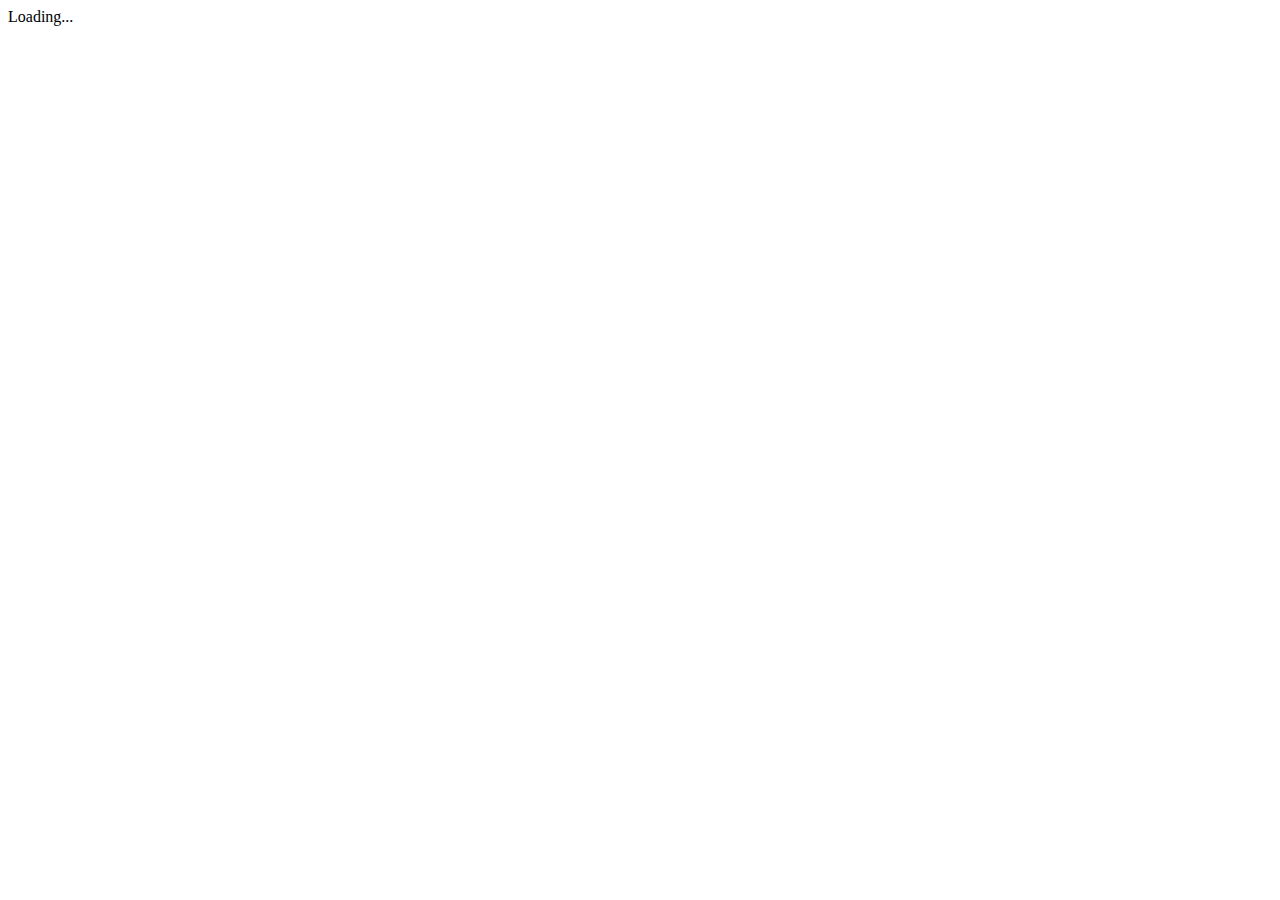
==== index.html @ dc195523 "Auto-generated commit" ====
<!doctype html><html><head><meta charset="utf-8"><title>Seed</title><base href="https://2c6575baf5c51d24b597d763736c09884f1d8f80@github.com/sabounjirony/TestAngular/"><meta name="viewport" content="width=device-width,initial-scale=1"><link rel="icon" type="image/x-icon" href="favicon.ico"><link href="styles.5b5c683a758d2ab1fbdd.bundle.css" rel="stylesheet"/></head><body><app-root>Loading...</app-root><script type="text/javascript" src="inline.50aa2c074bfc09712321.bundle.js"></script><script type="text/javascript" src="polyfills.ad1d24aef6460d1bcefd.bundle.js"></script><script type="text/javascript" src="vendor.c32b8a413a6677368b15.bundle.js"></script><script type="text/javascript" src="main.6a7c6a9f60c16002c45a.bundle.js"></script></body></html>
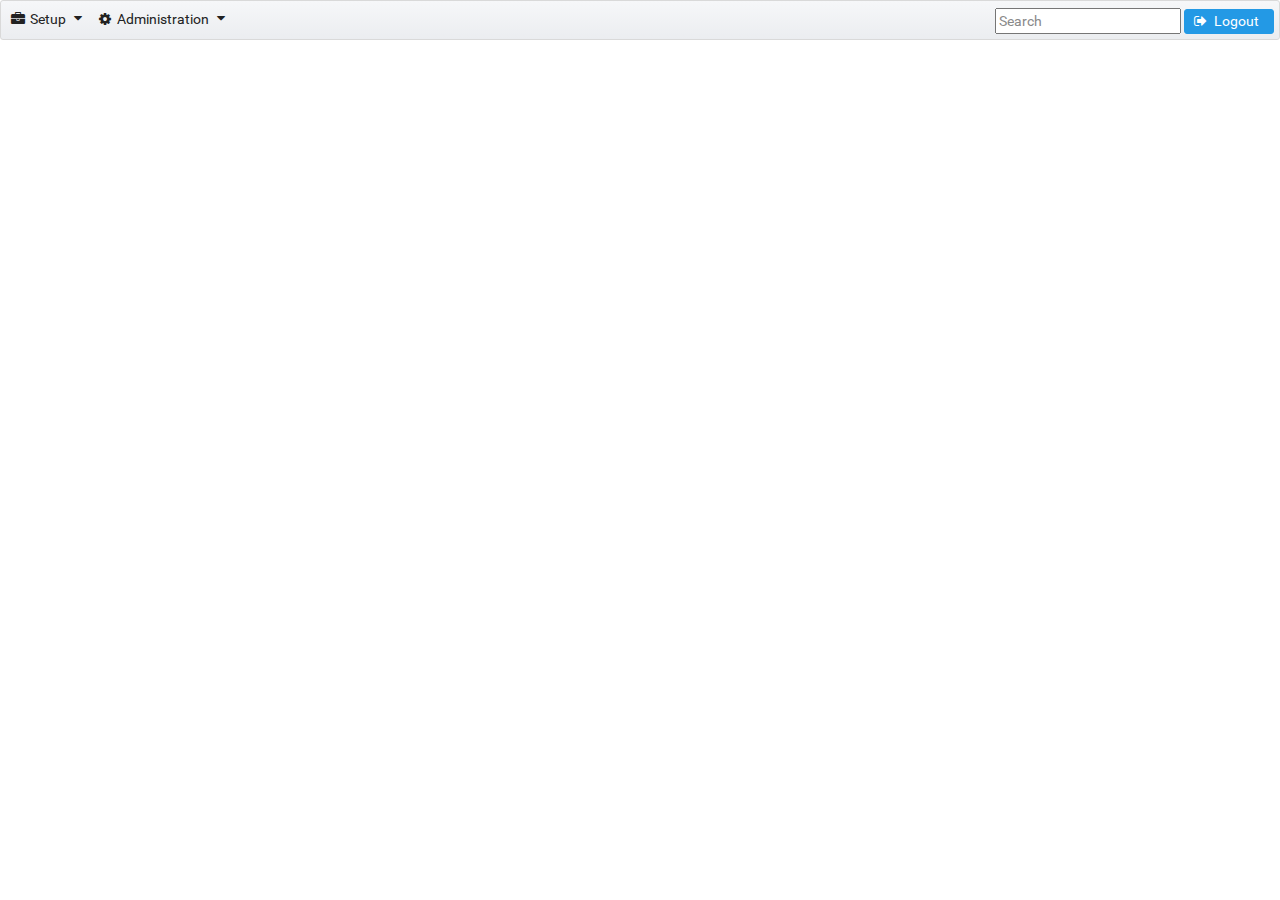
==== commit 50fe3ee8: "Auto-generated commit" ====
--- a/index.html
+++ b/index.html
@@ -1 +1 @@
-<!doctype html><html><head><meta charset="utf-8"><title>Seed</title><base href="https://2c6575baf5c51d24b597d763736c09884f1d8f80@github.com/sabounjirony/TestAngular/"><meta name="viewport" content="width=device-width,initial-scale=1"><link rel="icon" type="image/x-icon" href="favicon.ico"><link href="styles.5b5c683a758d2ab1fbdd.bundle.css" rel="stylesheet"/></head><body><app-root>Loading...</app-root><script type="text/javascript" src="inline.50aa2c074bfc09712321.bundle.js"></script><script type="text/javascript" src="polyfills.ad1d24aef6460d1bcefd.bundle.js"></script><script type="text/javascript" src="vendor.c32b8a413a6677368b15.bundle.js"></script><script type="text/javascript" src="main.6a7c6a9f60c16002c45a.bundle.js"></script></body></html>+<!doctype html><html><head><meta charset="utf-8"><title>Seed</title><base href="https://sabounjirony.github.io/TestAngular/"><meta name="viewport" content="width=device-width,initial-scale=1"><link rel="icon" type="image/x-icon" href="favicon.ico"><link href="styles.51f1baec74a7392268f7.bundle.css" rel="stylesheet"/></head><body><app-root>Loading...</app-root><script type="text/javascript" src="inline.50aa2c074bfc09712321.bundle.js"></script><script type="text/javascript" src="polyfills.ad1d24aef6460d1bcefd.bundle.js"></script><script type="text/javascript" src="vendor.c32b8a413a6677368b15.bundle.js"></script><script type="text/javascript" src="main.6a7c6a9f60c16002c45a.bundle.js"></script></body></html>